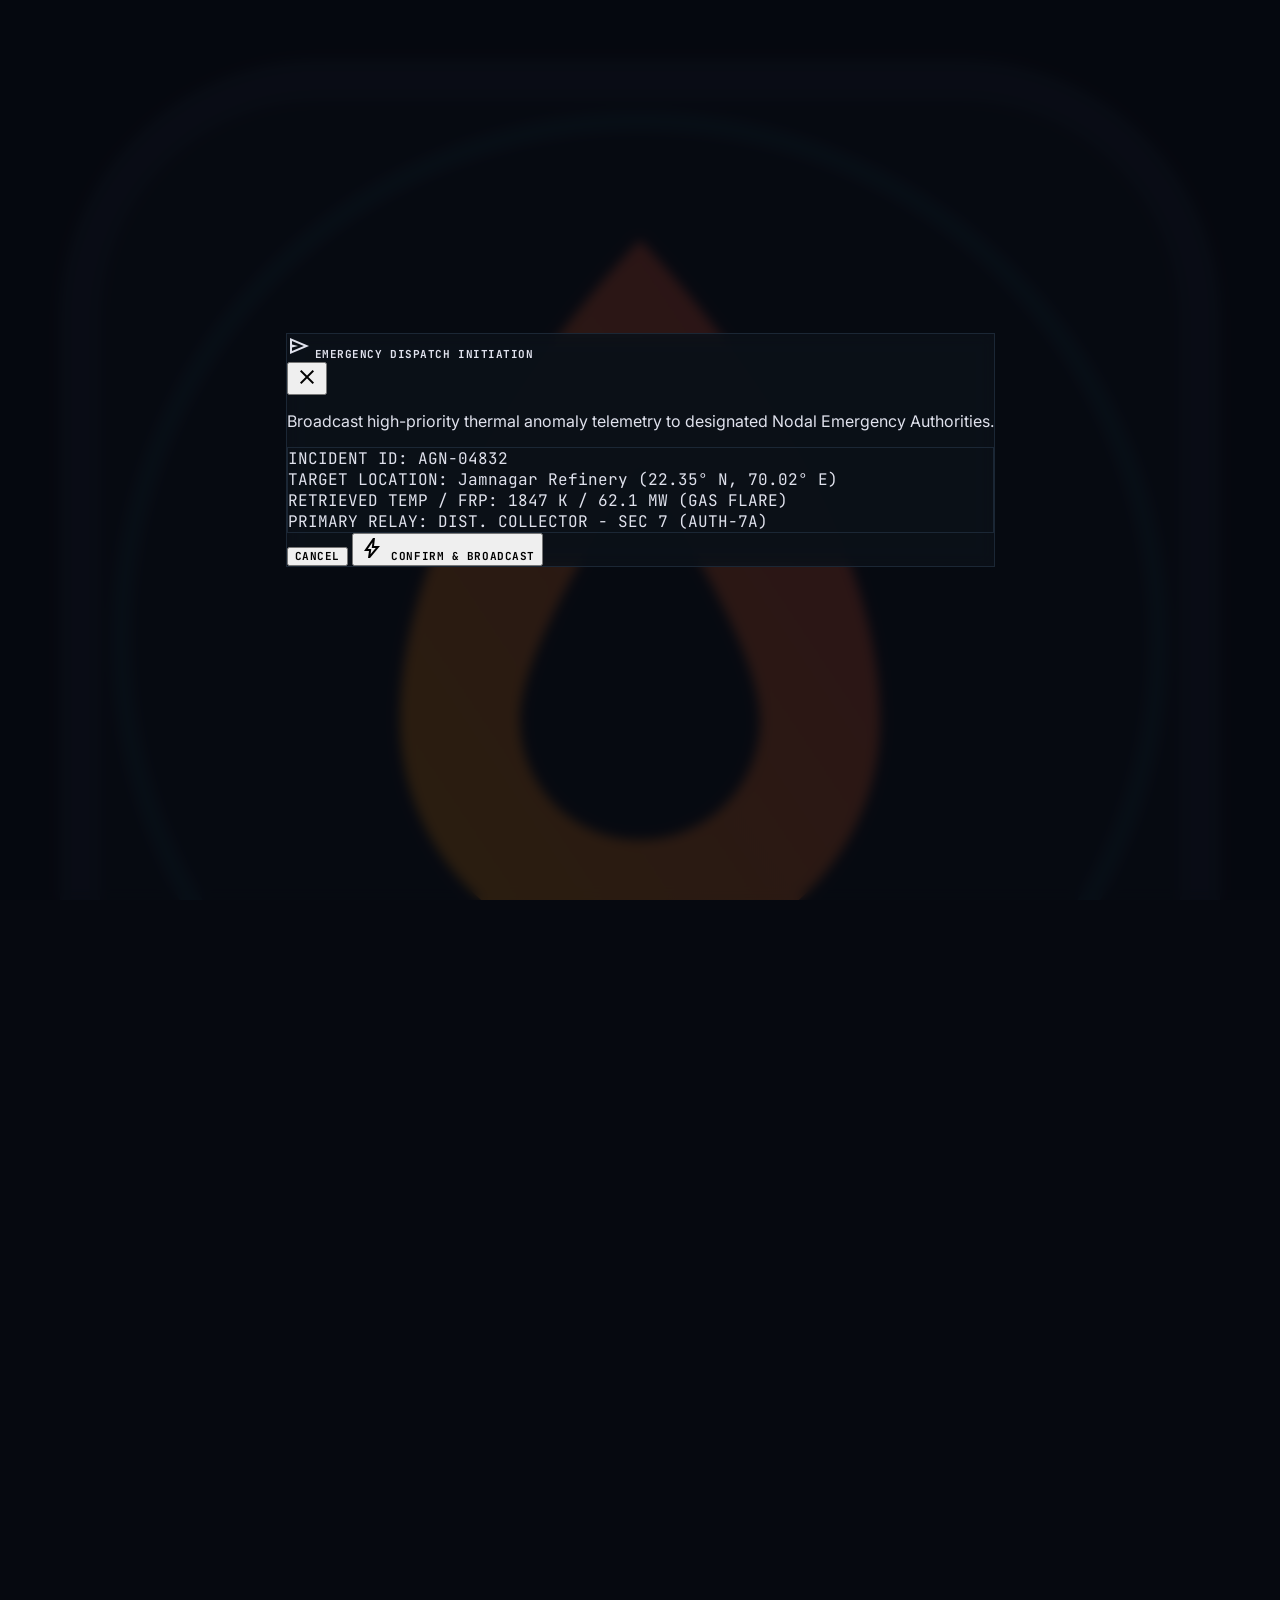
==== dossier.html @ f3b49253 "implimented frontend of the prototype" ====
<!DOCTYPE html>
<html lang="en">
<head>
  <meta charset="utf-8"/>
  <meta http-equiv="refresh" content="0; url=index.html#dossier"/>
  <script>window.location.href = "index.html#dossier";</script>
  <title>Redirecting to AGNIVANI - Detection Dossier...</title>
</head>
<body style="background: #060910; color: #8aebff; font-family: monospace; display: flex; justify-content: center; align-items: center; height: 100vh;">
  <p>Loading AGNIVANI Detection Dossier (ID AGN-04832)...</p>
</body>
</html>
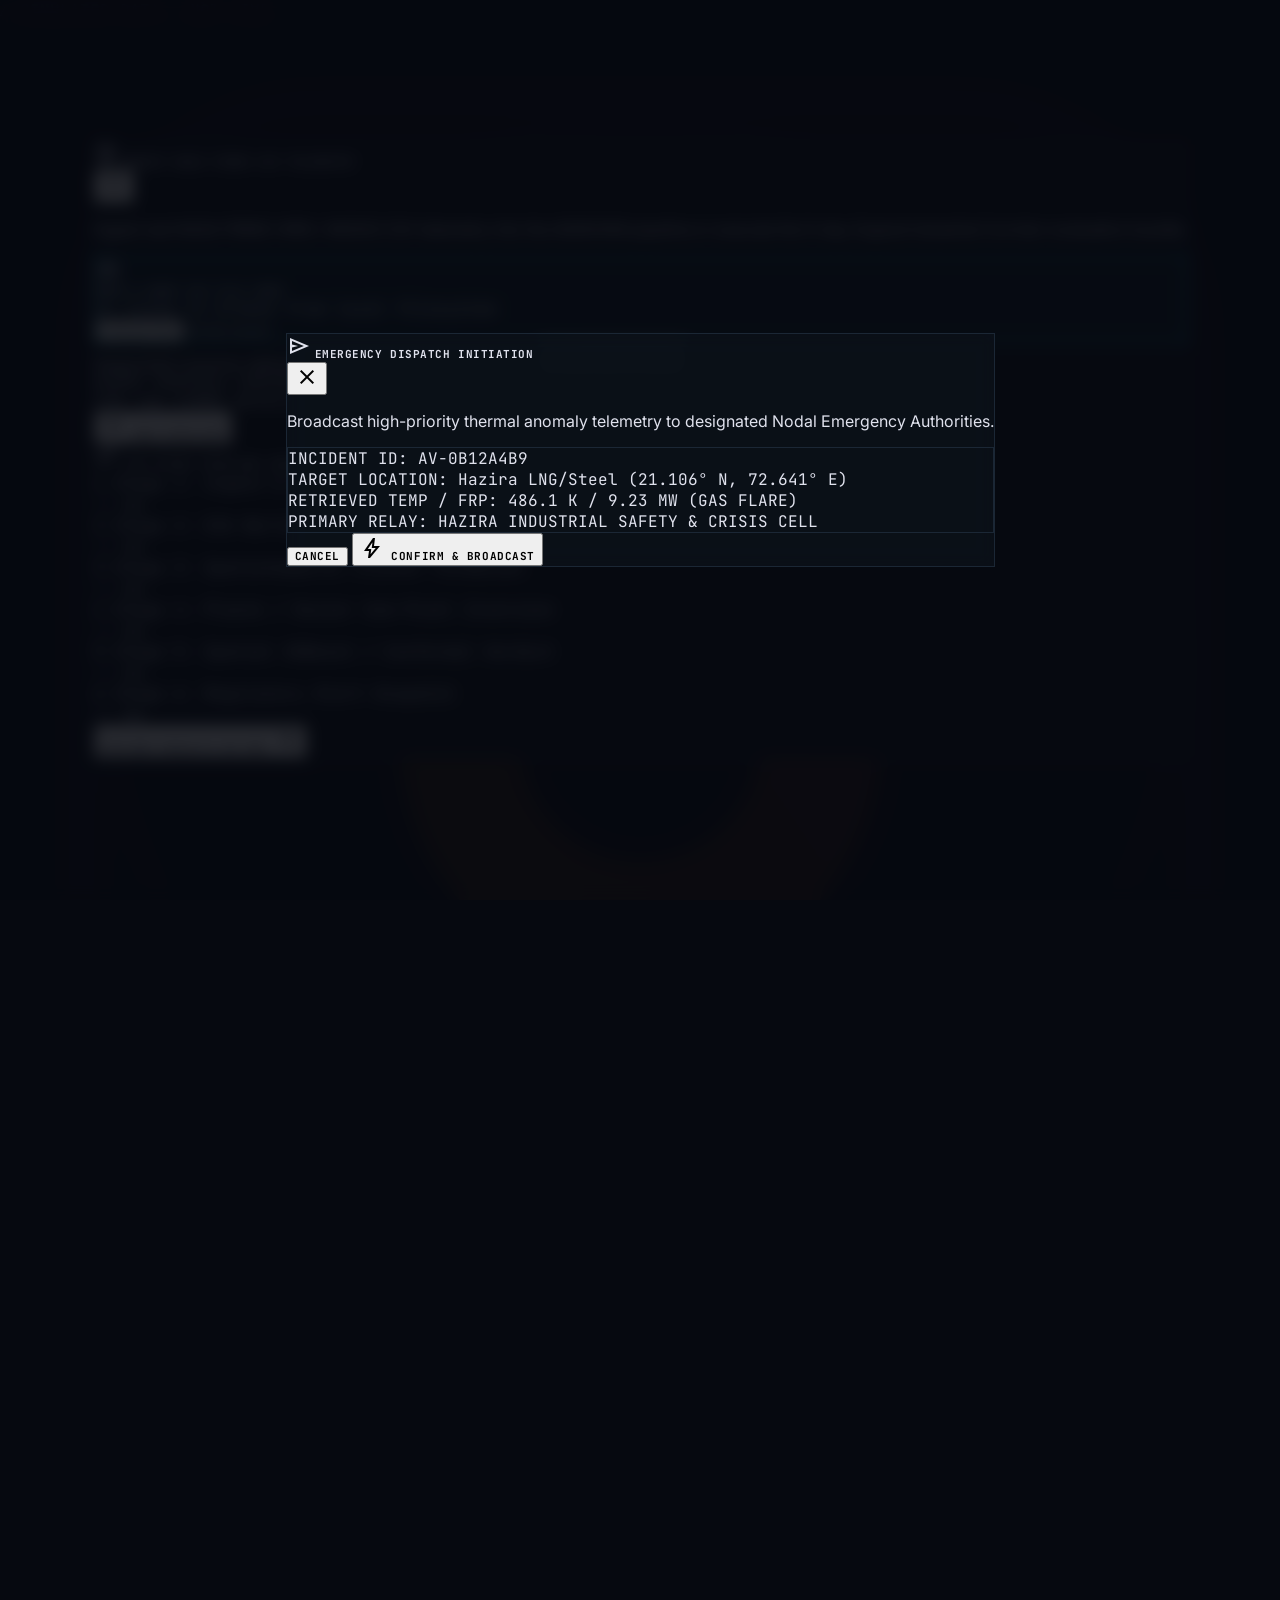
==== commit a435eb88: "feat(ui): complete UI purge of decorative metrics and rebind to live APIs" ====
--- a/dossier.html
+++ b/dossier.html
@@ -7,6 +7,6 @@
   <title>Redirecting to AGNIVANI - Detection Dossier...</title>
 </head>
 <body style="background: #060910; color: #8aebff; font-family: monospace; display: flex; justify-content: center; align-items: center; height: 100vh;">
-  <p>Loading AGNIVANI Detection Dossier (ID AGN-04832)...</p>
+  <p>Loading AGNIVANI Detection Dossier (ID AV-0B12A4B9)...</p>
 </body>
 </html>
